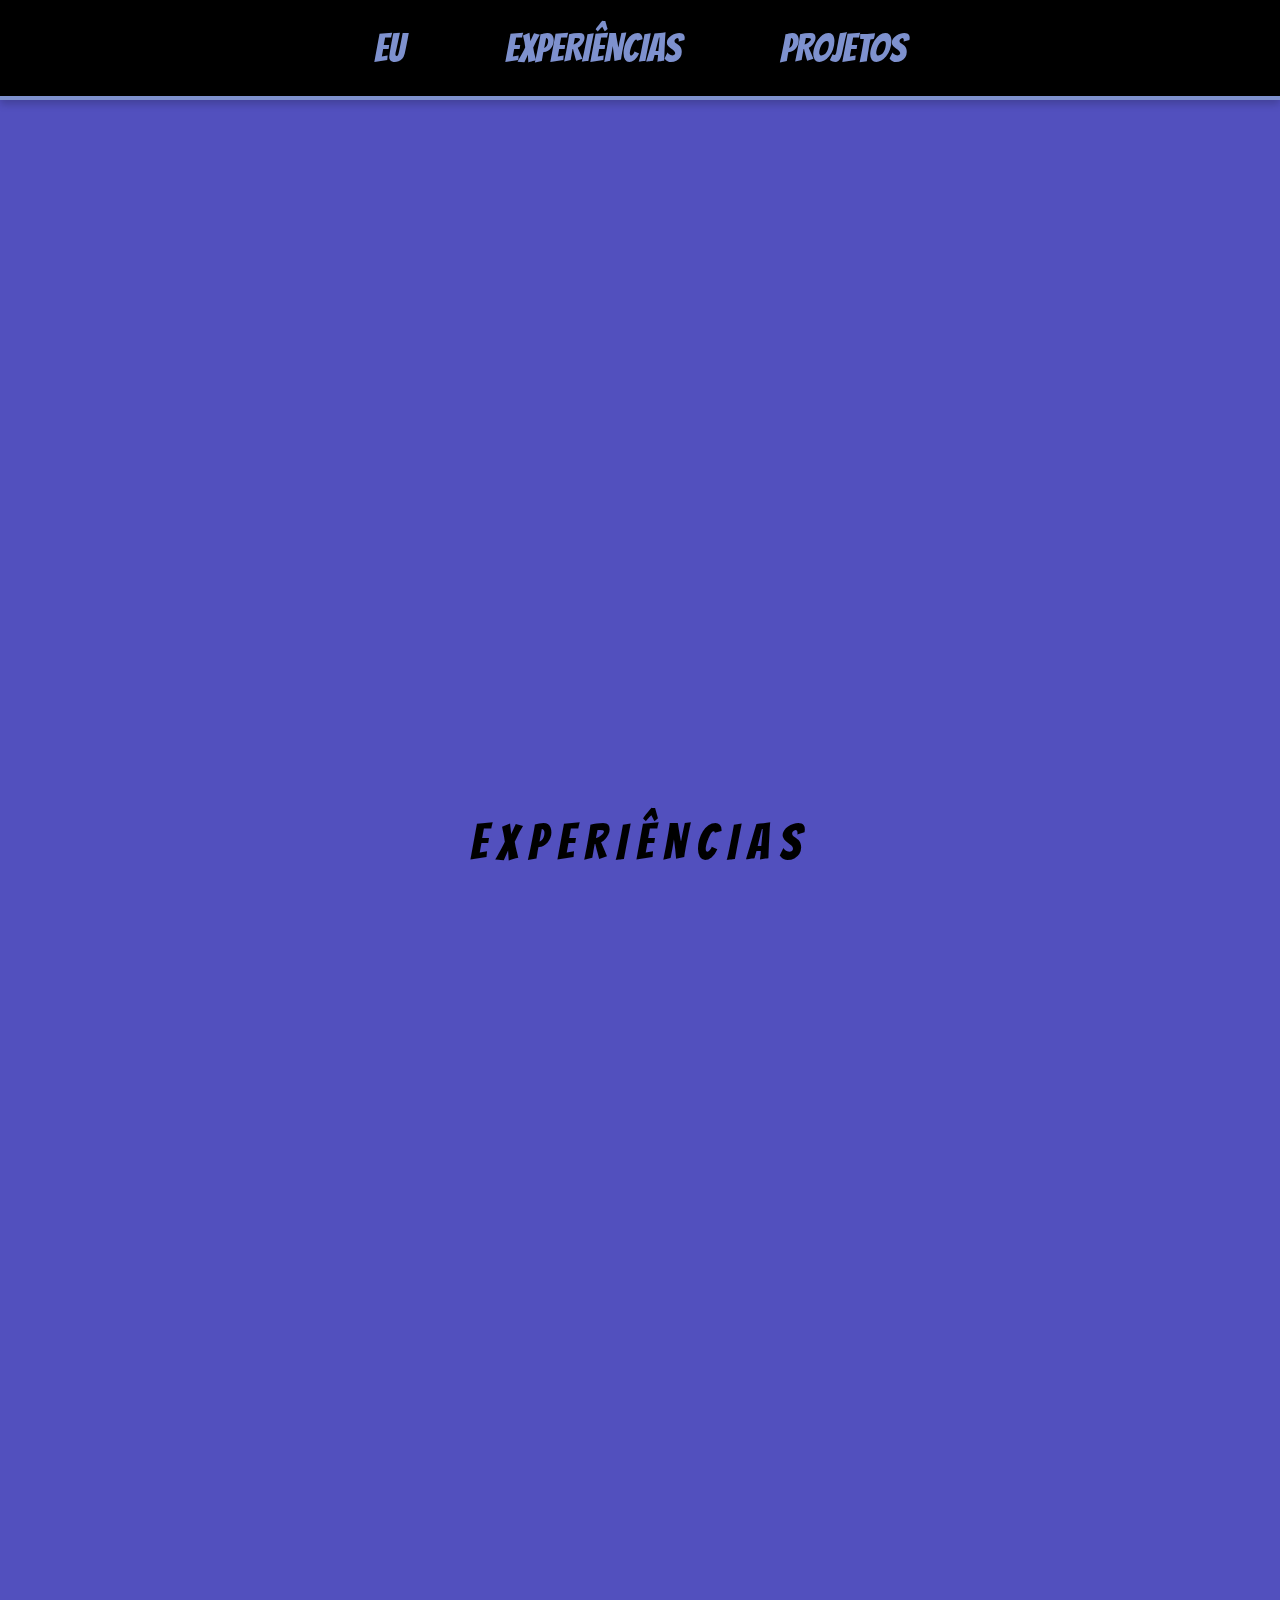
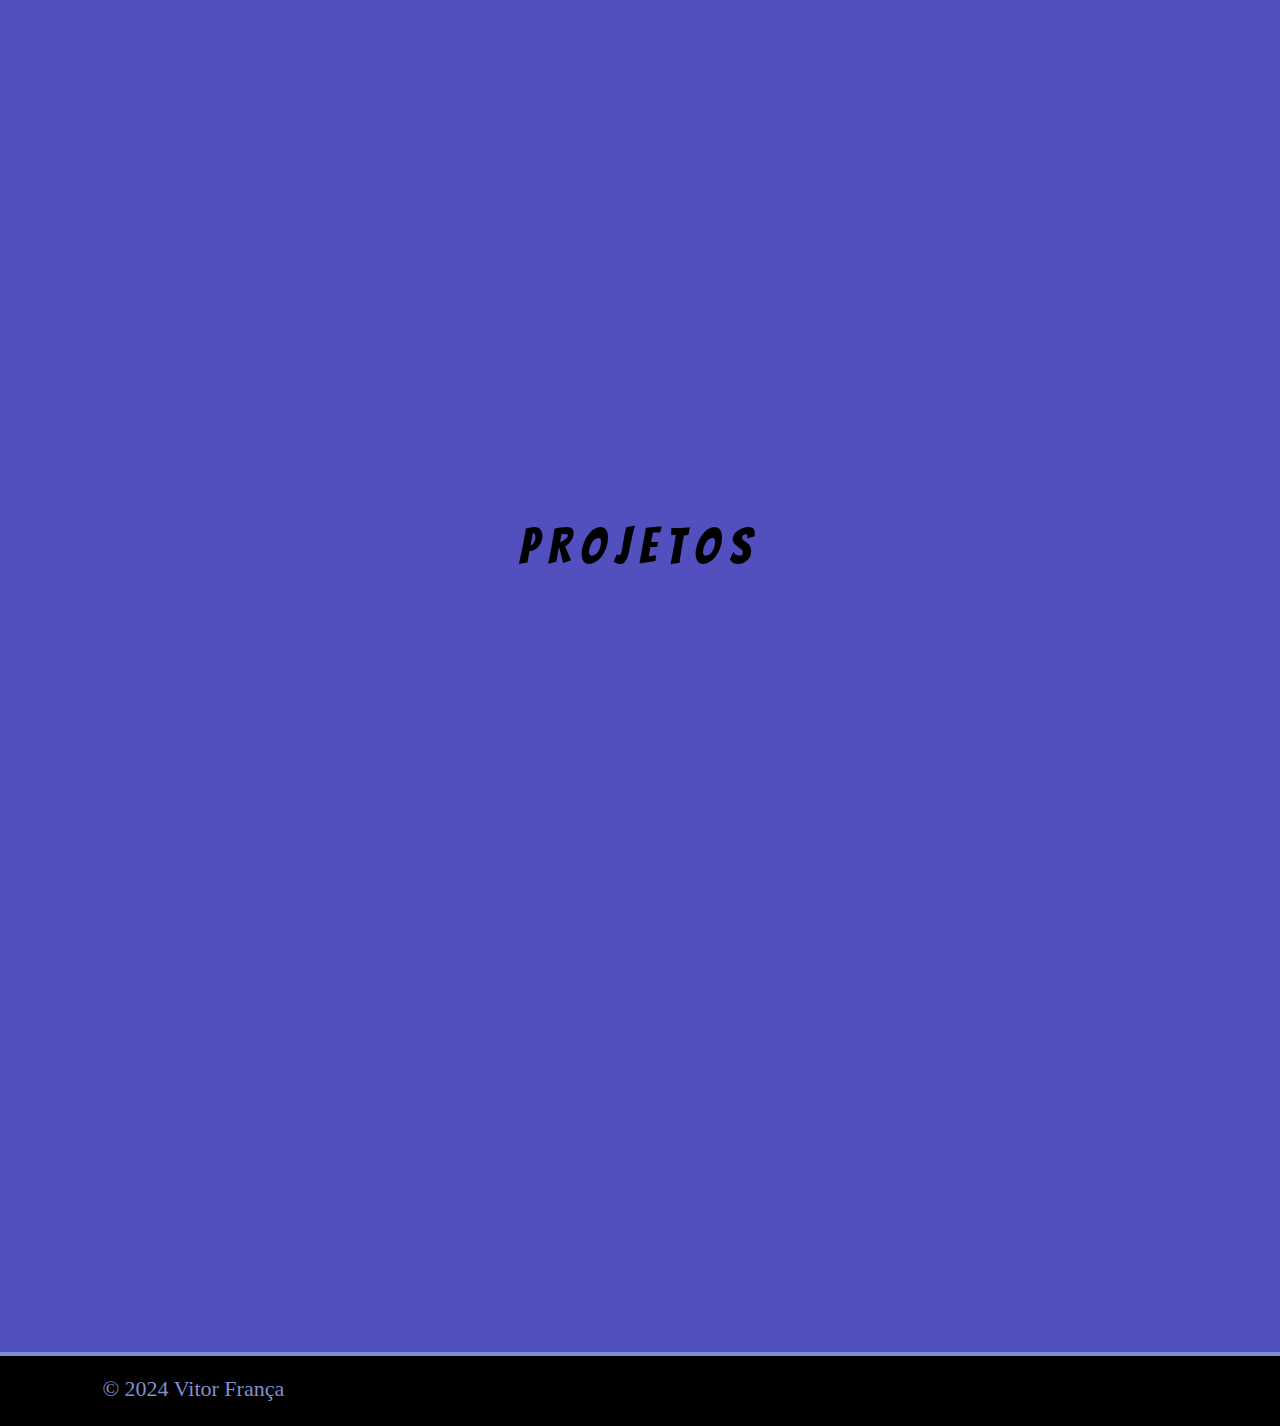
==== index.html @ 991a32ab "Mudanças novas" ====
<!DOCTYPE html>
<html lang="pt-br">
<head>
    <meta charset="UTF-8">
    <meta name="viewport" content="width=device-width, initial-scale=1.0">
    <title>Portfólio Vitão</title>
    <link rel="stylesheet" href="styles/menu.css">
    <link rel="stylesheet" href="styles/sobre.css">
    <link rel="stylesheet" href="styles/experiencias.css">
    <link rel="stylesheet" href="styles/projetos.css">
    <link rel="stylesheet" href="style-media.css">
    <link rel="stylesheet" href="styles/footer.css">
    <link rel="preconnect" href="https://fonts.googleapis.com">
    <link rel="preconnect" href="https://fonts.gstatic.com" crossorigin>
    <link href="https://fonts.googleapis.com/css2?family=Bangers&family=New+Rocker&display=swap" rel="stylesheet">
    <link rel="stylesheet" href="https://cdnjs.cloudflare.com/ajax/libs/font-awesome/6.0.0-beta3/css/all.min.css">
    <script src="https://code.jquery.com/jquery-3.6.0.min.js"></script>
    <script src="menu.js"></script>
    <script src="titulo.js"></script>
    <script src="aparecer.js" defer></script>
</head>
<body>
    <header class="menu" >
        <nav class="nav-menu">
            <ul class="lista-menu">
                <li class="item-lista">
                    <a class="item" href="#eu">EU</a>
                </li>
                <li class="item-lista">
                    <a class="item" href="#experiencias">EXPERIÊNCIAS</a>
                </li>
                <li class="item-lista">
                    <a class="item" href="#projetos">PROJETOS</a>
                </li>
            </ul>
        </nav>
        <button class="mobile-btn">
            <i class="fa-solid fa-bars"></i>
        </button>
        <div class="mobile-menu">
            <ul class="mobile-nav-list">
                <li class="nav-item"><a href="#eu">EU</a></li>
                <li class="nav-item"><a href="#experiencias">EXPERIÊNCIAS</a></li>
                <li class="nav-item"><a href="#projetos">PROJETOS</a></li>
            </ul>
        </div>
    </header>
    <section class="eu" id="eu">
        <div class="titi">
            <h1 class="maquina-de-escrever">VITOR</h1>
        </div>
        <div class="box-eu">
            
            <div class="descricao">
                <h1 class="titulo-box-eu">Front-End & Dados</h1>                  
                <p class="text-desc">Sou uma pessoa alegre e comunicativa, sempre buscando compartilhar ideias de forma clara e empática com quem está ao meu redor. Sou entusiasta de dados, com experiência básica em extração e manipulação de dados usando SQL, e com forte interesse em transformar dados em insights acionáveis. Meu conhecimento vai além dos dados, incluindo também o desenvolvimento front-end, com habilidades em HTML, CSS, JavaScript e frameworks modernos, sempre buscando criar interfaces intuitivas e funcionais. Atualmente, estou me aprofundando na área de dados, com foco em aplicar meus conhecimentos para criar soluções completas de análise e visualização que apoiem decisões estratégicas.</p>
                <script src="text.js"></script>
                <div class="box-sociais">
                    <a href="https://www.linkedin.com/in/vitor-nascimento-459574311/"><i class="fa-brands fa-linkedin-in" style="color: black;" id="icon"></i></a>
                    <a href="https://github.com/Vitor-NLF"><i class="fa-brands fa-github" style="color: black;" id="icon"></i></a></i>
                    <a href="https://wa.me/5567992970317"><i class="fa-brands fa-whatsapp" style="color: black" id="icon"></i></a></i>
                </div>
            </div>
            <div class="imagem">
                <div class="imagem-inner">
                    <div class="imagem-front">
                        <img src="imagens/Mídia.jfif" alt="" class="foto-minha">
                    </div>
                    <div class="imagem-back">
                        <p>nome: Vitor</p>
                        <p>idade: 18</p>
                    </div>
                </div>
            </div>
        </div>
    </section>
    <section id="experiencias">
        <h1 class="titulo-box-exp">EXPERIÊNCIAS</h1>
        <div class="box-experiencias">
            <div class="ex">
                <div class="ex-inner">
                    <div class="ex-front">
                        <h1 class="titulo-exp">SQL</h1>
                        <div class="emblema">
                            <i class="fa-solid fa-database" id="emb"></i>
                        </div>
                    </div>
                    <div class="ex-back">
                        <div class="text-sobre-ex">
                            Possuo conhecimento em SQL, com foco em bancos de dados. Executo atividades de forma eficiente com comandos como SELECT, JOIN, LEFT JOIN, RIGHT JOIN, entre outros, para extrair, organizar e integrar informações. Essa habilidade me permite estruturar dados com precisão, facilitando processos de análise e integração de dados de maneira intuitiva e eficaz.
                        </div>

                    </div>
                </div>
            </div>
            <div class="ex">
                <div class="ex-inner">
                    <div class="ex-front">
                        <h1 class="titulo-exp">PYTHON</h1>
                        <div class="emblema">
                            <i class="fa-brands fa-python" id="emb"></i>
                        </div>
                    </div>
                    <div class="ex-back">
                        <div class="text-sobre-ex">
                            Detenho competências em Python e domínio na utilização dessa linguagem de programação, que considero uma ferramenta versátil para resolver problemas e desenvolver soluções eficazes. Conheço suas principais funcionalidades e recursos, e estou sempre aprimorando minhas habilidades para aplicar o Python de forma prática e eficiente em projetos diversos.
                        </div>
                    </div>
                </div>
            </div>
        </div>
        <div class="box-experiencias2">
            <div class="ex">
                <div class="ex-inner">
                    <div class="ex-front">
                        <h1 class="titulo-exp">HTML & CSS</h1>
                        <div class="emblema">
                            <i class="fa-brands fa-html5" id="emb"></i>
                            <i class="fa-brands fa-css3-alt" id="emb"></i>
                        </div>
                    </div>
                    <div class="ex-back">                                       
                        <div class="text-sobre-ex">
                            Domino habilidades em HTML e CSS e gosto de criar páginas que, embora simples, sejam visuais e intuitivas. Com foco na usabilidade, consigo desenvolver layouts agradáveis, mantendo a navegação prática e acessível para o usuário. Mesmo sem designs complexos, busco sempre criar soluções que funcionem bem e ofereçam uma boa experiência.
                        </div>
                    </div>
                </div>
            </div>
            <div class="ex">
                <div class="ex-inner">
                    <div class="ex-front">
                        <h1 class="titulo-exp">MODELOS ÁGEIS</h1>
                        <div class="emblema">
                            <i class="fa-solid fa-users-gear" id="emb"></i>
                        </div>
                    </div>
                    <div class="ex-back">
                        <div class="text-sobre-ex">
                            Tenho sólida experiência com metodologias ágeis, aplicando práticas como Scrum e Kanban para promover a eficiência, a colaboração e a adaptabilidade das equipes. Minha atuação envolve a facilitação de cerimônias ágeis, como reuniões de planejamento, retrospectivas e daily meetings, além do acompanhamento contínuo de tarefas para garantir entregas alinhadas aos objetivos do projeto e uma melhoria constante dos processos.
                        </div>
                       
                    </div>    
                </div>
            </div>
        </div>
    </section>
    <section id="projetos">
        <h1 class="titulo-box-proj">PROJETOS</h1>
        <div class="box-projetos">
            <div class="proj">
                <h1 class="titulo-exp">Projeto Integrador</h1>
                <h1 class="titulo-exp">APOLA</h1>
                <!-- <div class="box-link">
                    <a href="www.www.com">clique aqui para ver</a>
                </div> -->
                <div class="text-sobre-proj">
                    <p>Um site de artesanato que está sendo desenvolvido juntamente com meus colegas de classe e tendo uma ajuda constante dos professores.</p>
                </div>
            </div>
        </div>
    </section>
    <footer>
        <div class="foorter-itens">
            <span class="copyright">
                &copy 2024 Vitor França
            </span>
            </div>
        </div>
    </footer>
</body>
</html>
---- styles/menu.css ----
*{
    margin: 0;
    padding: 0;
    text-decoration: none;
    box-sizing: border-box;
}

html{
    scroll-behavior: smooth;
}

body{
    max-width: 100vw;
    /* background: linear-gradient(to bottom, #8483d7, #887bbe, #7b6dba, #7d6ebc, #8270c2, #7e7cde);  */
    background-color: #5250be;
    overflow-x: hidden;
    animation: aparicao 0.5s forwards;
}

@keyframes aparicao {
    0%{
        transform: translateX(-100%);
    }
    100%{
        transform: translateX(0);
    }
}





.menu{
    display: flex;
    width: 100%;
    height: 100px;
    justify-content: center;
    background-color: black;
    /* background: linear-gradient(350deg, #4e4e4e, #414141, #555555); */
    box-shadow: 0 4px 8px rgba(0, 0, 0, 0.2);
    position: fixed;
    top: 0;
    z-index: 5;
    border-bottom: 4px solid rgb(126, 145, 206);;
}
@keyframes fade{
    from{
        opacity: 0;
        filter: blur(1px);
        transform: translate(200px);
    }
    to{
        opacity: 1;
        filter: none;
    }
}
.mobile-menu, .mobile-btn{
    display: none;
}

.nav-menu{
    display: flex;
    justify-content: center;
    align-items: center;
    /* background-color: blueviolet; */
    width: 60%;
    height: auto;
}

.lista-menu{
    display: flex;
    gap: 30%;
    justify-content: center;
    align-items: center;
    list-style: none;
    font-family: "Bangers", system-ui;
    font-size: 40px;
    font-weight: 400;
    font-style: normal;
}
.lista-menu a::after{
    content: ""; /* Cria um pseudo-elemento */
    display: block; /* Necessário para o sublinhado */
    height: 2px; /* Altura do sublinhado */
    background: rgb(126, 145, 206); /* Cor do sublinhado */
    width: 0; /* Começa invisível */
    transition: width 0.3s; /* Efeito de transição */
    position: absolute; /* Para posicionar o sublinhado */
    left: 0; /* Posicionar à esquerda */
    bottom: -5px; /* Distância do texto */
}
.lista-menu a:hover::after {
    width: 100%; /* Expande para o tamanho do texto */
}
.item{
    color: rgb(126, 145, 206);
    position: relative;
}
.item:hover{
    font-style:italic ;
}



@media screen and (max-width: 600px){
    html{
        max-width: 100%;
    }
    body{
        width: 100%;
        overflow-x: hidden;
    }


    .mobile-menu {
        display: none; /* Esconde o menu por padrão */
        background: linear-gradient(350deg, #5351b1, #5250be, #7e77bd);
        border-radius: 20px;
    }
    
    .mobile-menu.active {
        display: flex; /* Mostra o menu quando a classe active é adicionada */
    }
    
    .mobile-nav-list {
        display: flex;
        flex-direction: column;
        gap: 12px;
        margin: 12px 5px;
    }
    
    .nav-item {
        list-style: none;
        text-align: center;
    }
    
    .nav-item a {
        color: black;
        border-bottom: 1px solid white;
    }
    
    .mobile-btn {
        display: block;
        border: none;
        background-color: transparent;
        font-size: 1.5rem;
        cursor: pointer;
        color: rgb(109, 68, 177);
        width: 70px;
        height: 70px;
    }
    .mobile-btn i{
        width: 100%;
    }

    .menu{
        width: 100%;
        height: 75px;
        align-items: start;
        justify-content: left;
    }


    .nav-menu{
        display: none;
    }
}
---- styles/sobre.css ----
.titi{
    display: flex;
    justify-content: center;
}
@keyframes maquinaDeEscrever {
    0% {
        width: 0; /* Inicialmente a largura é zero */

    }
    100% {
        width: 100%; /* Largura total do texto */
        opacity: 1;
    }
}
h1.maquina-de-escrever {
    /* background-color: aqua; */
    max-width: 20%;
    opacity: 0;
    margin-top: 8%;
    font-size: 5em;
    white-space: nowrap;
    overflow: hidden;
    border-right: 3px solid black;
    animation: maquinaDeEscrever 14s steps(50) 0.8s forwards, blink 0.5s step-end infinite;
}

@keyframes blink {
    50% {
        border-color: transparent;
    }
}
.box-eu{
    display: flex;
    /* background-color: aqua; */
    width: 100%;
    height: 500px;
    flex-direction: row;
    opacity: 0;
    transform: translateX(500px);
    animation: fadeInUp 8.8s forwards;
    animation-delay: 0.5s; 
    gap: 10%;

}
@keyframes fadeInUp{
    to {
        opacity: 10;
        transform: perspective(50px);
    }
}

/* Ativação ao rolar */
/* :target {
    opacity: 10;
    transform: translateY(50px);
} */

.titulo-box-eu{
    width: 100%;
    margin-bottom: 5%;
    display: flex;
    justify-content: center;
    font-family: "Bangers", system-ui;
    font-size: 38px;
    font-weight: 400;
    font-style: normal;
}
.descricao{
    margin: 60px;
    display: flex;
    width: 60%;
    height: auto;
    justify-content: center;
    align-items: center;
    text-align: justify;
    margin: 10px;
    flex-direction: column;
}
.text-desc{
    margin: 1%;
    font-family: "Bangers", system-ui;
    font-size: 28px;
    font-weight: 200;
    font-style: normal;
    margin-bottom: 5%;
}

.box-sociais{
    width: 200px;
    height: auto;
    background-color: transparent;
    border: 2px solid black;
    border-radius: 20px;
    gap: 10%;
    justify-content: center;
    display: flex;
    flex-direction: row;

}
#icon{
    margin: 5px;
    font-size: 20px;
}

.imagem{
    display: flex;
    width: 10%;
    height: auto;
}
.foto-minha {
    width: 400px;
    height: 400px;
    border-radius: 50%;
    transition-duration: 0.3s;
    border: 4px solid black;
}

.imagem {
    width: 400px;
    height: 400px;
    perspective: 1000px; /* Necessário para o efeito 3D */
}

.imagem-inner {
    width: 100%;
    height: 100%;
    position: relative;
    transform-style: preserve-3d;
    transition: transform 0.6s;
}

.imagem:hover .imagem-inner {
    transform: rotateX(180deg);
}

.imagem-front, .imagem-back {
    position: absolute;
    width: 100%;
    height: 100%;
    backface-visibility: hidden;
    border-radius: 50%;
}

.imagem-front {
    display: flex;
    justify-content: center;
    align-items: center;
    /* background-color: aquamarine; */
}

.imagem-back {
    display: flex;
    justify-content: center;
    align-items: center;
    flex-direction: column;
    color: rgb(126, 145, 206);
    transform: rotateX(180deg);
    border: 4px solid black;
    background-image: url(../imagens/fluxo.gif);
    background-position: center;
    background-repeat: no-repeat;
    background-size: cover;
    font-size: 28px;
    font-family: "Bangers", system-ui;
    font-size: 38px;
    font-weight: 400;
    font-style: normal;
    color: white;
    
}



@media screen and (max-width: 600px){
    h1.maquina-de-escrever{
        max-width: 80%;
        opacity: 0;
        margin-top: 30%;
        font-size: 5em;
    }
    .eu{
        width: 100%;
        margin-bottom: 40%;
    }
    .box-eu{
        margin-top:2%;
        display: flex;
        align-items: center;
        justify-content: center;
        flex-direction: column-reverse;
        width: 100%;
        height: auto;
    }
    .descricao{
        margin-top: 0;
        width: 90%;
        /* background-color: azure; */
    }
    .text-desc{
        font-size: 18px;
    }

    .imagem{
        display: flex;
        justify-content: center;
        align-items: center;
        width: 50%;
        height: 50%;
        margin: 30%;
    }
    .imagem-back{
        width: 90%;
        height: auto;
    }
    .foto-minha{
        width: 90%;
        height: auto;
    }
    .foto-minha:hover{
        transform: scale(1.70);
    }
}
---- styles/experiencias.css ----
#experiencias{
    margin: 2%;
}

.titulo-box-exp {
    display: flex;
    width: 100%;
    justify-content: center;
    font-size: 3em;
    letter-spacing: 0.2em;
    margin-top: 10%;
    font-family: "Bangers", system-ui;
    font-size: 50px;
    font-weight: 400;
    cursor: default;
}

.titulo-box-exp span {
    display: inline-block;
    transition: transform 0.3s ease;
}

.titulo-box-exp span:hover {
    transform: translateY(-10px);
}

.box-experiencias {
    display: flex;
    margin-top: 5%;
    width: 100%;
    height: auto;
    justify-content: center;
    align-items: center;
    flex-direction: row;
    gap: 20px;
    opacity: 0; /* Inicialmente invisível */
    transition: opacity 1s ease-in-out; /* Transição suave para opacidade */
}

.box-experiencias.visible {
    opacity: 1; /* Torna o elemento visível quando a classe é adicionada */
}

/* 
@keyframes apareca{
    0%{
        opacity: 0;
        transform: translateX(-100%);
    }
    30%{
        opacity: 1;
        transform: translateX(0);
    }
    50%{
        opacity: 1;
        transform: translateX(0);
    }
    100%{
        opacity: 1;
        transform: translateX(0);
    } 
    10%{
        opacity: 1;
        transform: translateX(0);
    }
} */

.box-experiencias2{
    display: flex;
    margin-top: 5%;
    width: 100%;
    height: auto;
    justify-content: center;
    align-items: center;
    flex-direction: row;
    gap: 20px;
    opacity: 0; /* Inicialmente invisível */
    transition: opacity 1s ease-in-out; /* Transição suave para opacidade */
}

.box-experiencias2.visible {
    opacity: 1; /* Torna o elemento visível quando a classe é adicionada */
}

@keyframes apareca{
    /* 0%{
        opacity: 0;
        transform: translateX(-100%);
    }
    30%{
        opacity: 1;
        transform: translateX(0);
    }
    50%{
        opacity: 1;
        transform: translateX(0);
    }
    100%{
        opacity: 1;
        transform: translateX(0);
    } */
}



.titulo-exp{
    width: 100%;
    display: flex;
    justify-content: center;
    align-items: center;
    font-family: "Bangers", system-ui;
    font-size: 40px;
    font-weight: 400;
    font-style: normal;
}
.ex{
    background-color: black;
    /* background: linear-gradient(350deg, #2c2c2c, #303030, #414141); */
    color: rgb(126, 145, 206);
    display: flex;
    width: 40%;
    height: 500px;
    flex-direction: column;
    border-radius: 50px;
    align-items: center;
    justify-content: center;
    border: 5px solid rgb(126, 145, 206);
}
.ex-inner {
    width: 100%;
    height: 100%;
    position: relative;
    transform-style: preserve-3d; /* Permite a rotação 3D */
    transition: transform 0.6s; /* Animação da rotação */
}
.ex:hover .ex-inner{
    transform: rotateX(180deg);
}
.ex-front, .ex-back{
    position: absolute;
    width: 100%;
    height: 100%;
    backface-visibility: hidden;
    border-radius: 50%;
}
.ex-front{
    display: flex;
    justify-content: center;
    align-items: center;
    flex-direction: column;
    cursor: pointer;
}
.ex-back{
    display: flex;
    justify-content: center;
    align-items: center;
    transform: rotateX(180deg);
    cursor: pointer;
}
.text-sobre-ex{
    /* background-color: white; */
    display: flex;
    width: 80%;
    height: 80%;
    justify-items: center;
    align-items: center;
    text-align: justify;
    font-size: 22px;
   
    
}
.emblema{
    width: 50px;
    height: 50px;
    display: flex;
    justify-content: center;
    align-items: center;
    /* background-color: aquamarine; */
}
#emb{
    font-size: 38px;
    color: rgb(126, 145, 206);
}

@media screen and (max-width: 600px){
    .titulo-box-exp{
        width: 100%;
        justify-content: center;
        font-size: 38px;
    }
    .box-experiencias{
        display: flex;
        width: 100%;
        height: auto;
        justify-content: center;
        flex-direction: column;
    }
    .box-experiencias2{
        display: flex;
        width: 100%;
        height: auto;
        justify-content: center;
        flex-direction: column;
    }
    .ex{
        width: 80%;
    }
    .text-sobre-ex{
        width: 80%;
        height: 50%;
        font-size: 14px;
    }
    #emb{
        font-size: 32px;
        color: rgb(126, 145, 206);
    }
}
---- styles/projetos.css ----
#projetos{
    margin-top: 20%;
    margin: 10%; 
}
.titulo-box-proj {
    display: flex;
    width: 100%;
    justify-content: center;
    font-size: 3em;
    letter-spacing: 0.2em;
    margin-top: 10%;
    font-family: "Bangers", system-ui;
    font-size: 50px;
    font-weight: 400;
    cursor: default;
}

.titulo-box-proj span {
    display: inline-block;
    transition: transform 0.3s ease;
}

.titulo-box-proj span:hover {
    transform: translateY(-10px);
}
.box-projetos{
    width: 100%;
    display: flex;
    flex-direction: row;
    justify-content: center;
    align-items: center;
    margin-top: 5%;
    gap: 30px;
    opacity: 0; /* Inicialmente invisível */
    transition: opacity 1s ease-in-out; /* Transição suave para opacidade */
}

.box-projetos.visible {
    opacity: 1; /* Torna o elemento visível quando a classe é adicionada */
}

.proj{
    background-color: black;
    /* background: linear-gradient(350deg, #2c2c2c, #303030, #414141); */
    color: rgb(126, 145, 206);
    display: flex;
    width: 50%;
    height: 600px;
    flex-direction: column;
    /* gap: 10px; */
    border-radius: 50px;
    align-items: center;
    justify-content: center;
    border: 5px solid rgb(126, 145, 206);

}
.text-sobre-proj{
    /* background-color: white; */
    display: flex;
    width: 80%;
    height: 80%;
    justify-items: center;
    align-items: center;
    font-size: 20px;
    
}
@media screen and (max-width: 600px){
    .titulo-box-proj{
        width: 100%;
        justify-content: center;
        font-size: 38px;
    }
    .box-projetos{
        display: flex;
        width: 100%;
        height: auto;
        justify-content: center;
        flex-direction: column;
        margin-bottom: 40%;
    }
    .proj{
        width: 100%;
    }
    .titulo-exp{
        display: flex;
        width: 100%;  
        text-align: center;
    }
    .text-sobre-proj{
        width: 80%;
        height: 50%;
        font-size: 14px;
    }
}
---- styles/footer.css ----
footer{
    /* background: linear-gradient(350deg, #4e4e4e, #414141, #555555); */
    background-color: black;
    border-top: 4px solid rgb(126, 145, 206);
}
.foorter-itens{
    display: flex;
    justify-content: space-between;
    padding: 20px 8% 24px 8%;
    align-items: center;
}
.copyright{
    color: rgb(126, 145, 206);
    font-weight: 500;
    font-size: 22px;
}
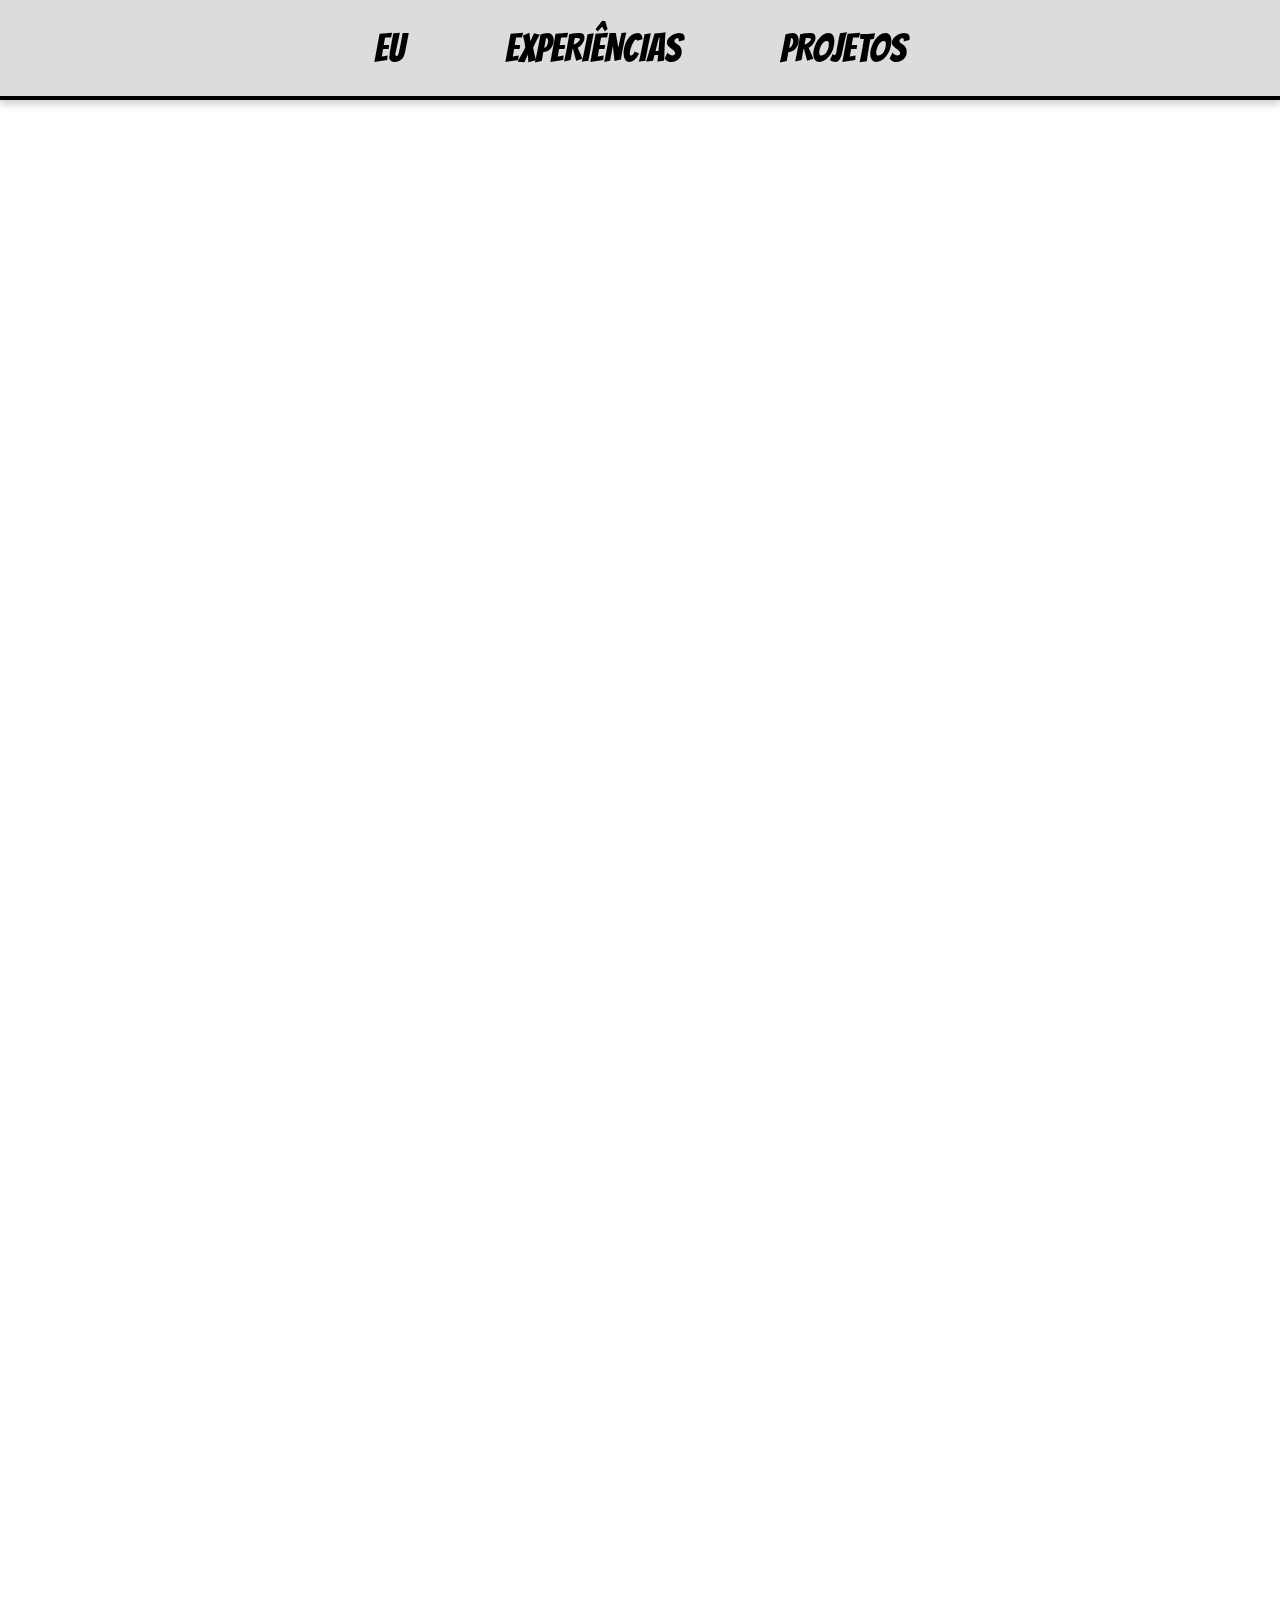
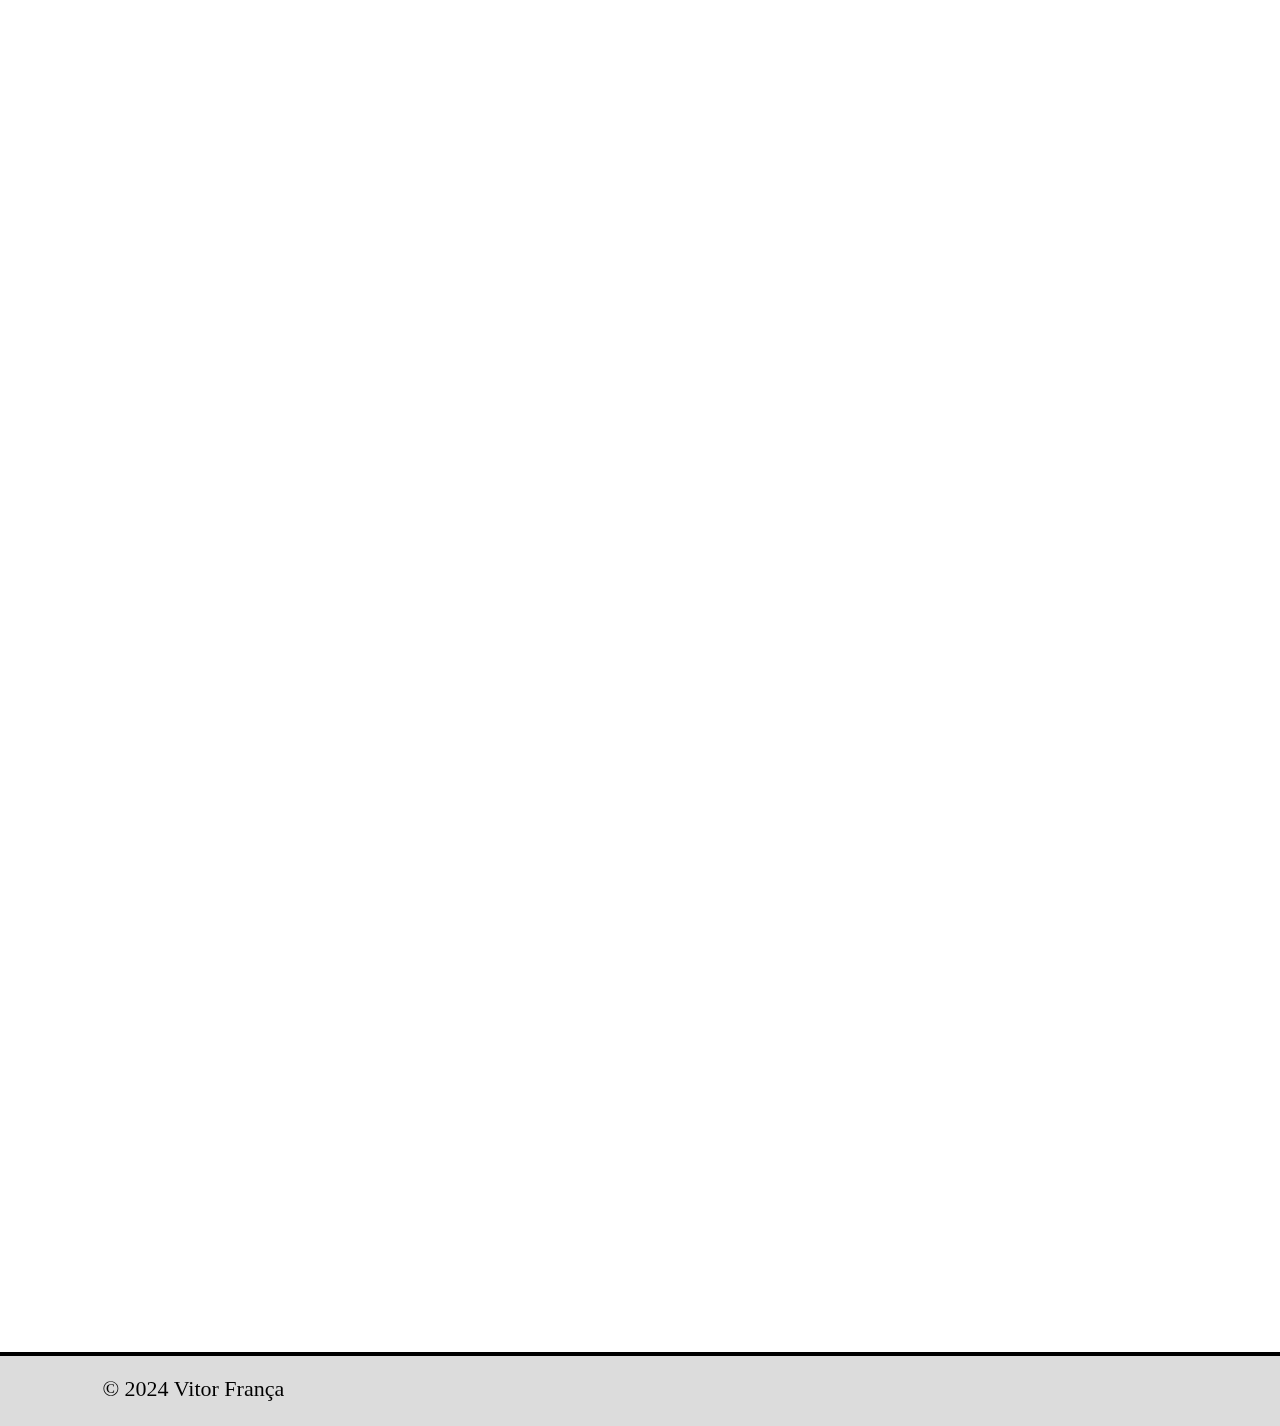
==== commit 9ba6c1f9: "subindoo novamente" ====
--- a/index.html
+++ b/index.html
@@ -148,14 +148,20 @@
         <h1 class="titulo-box-proj">PROJETOS</h1>
         <div class="box-projetos">
             <div class="proj">
-                <h1 class="titulo-exp">Projeto Integrador</h1>
-                <h1 class="titulo-exp">APOLA</h1>
+                <div class="proj-inner">
+                    <div class="proj-front">
+                        <h1 class="titulo-exp">Projeto Integrador</h1>
+                        <h1 class="titulo-exp">APOLA</h1>
+                    </div>
+                    <div class="proj-back">
+                        <div class="text-sobre-proj">
+                            Um site de artesanato que está sendo desenvolvido juntamente com meus colegas de classe e tendo uma ajuda constante dos professores.
+                        </div>
+                    </div>
+                </div>
                 <!-- <div class="box-link">
                     <a href="www.www.com">clique aqui para ver</a>
                 </div> -->
-                <div class="text-sobre-proj">
-                    <p>Um site de artesanato que está sendo desenvolvido juntamente com meus colegas de classe e tendo uma ajuda constante dos professores.</p>
-                </div>
             </div>
         </div>
     </section>
--- a/styles/menu.css
+++ b/styles/menu.css
@@ -13,9 +13,13 @@
 body{
     max-width: 100vw;
     /* background: linear-gradient(to bottom, #8483d7, #887bbe, #7b6dba, #7d6ebc, #8270c2, #7e7cde);  */
-    background-color: #5250be;
+    background-image: url(../imagens/fundo-neve.jpg);   
+    background-position: center;
+    background-repeat: no-repeat;
+    background-size: cover;
+    backdrop-filter: blur(14px);
     overflow-x: hidden;
-    animation: aparicao 0.5s forwards;
+    animation: aparicao 0.8s forwards;
 }
 
 @keyframes aparicao {
@@ -36,13 +40,13 @@
     width: 100%;
     height: 100px;
     justify-content: center;
-    background-color: black;
+    background-color: 	#DCDCDC;
     /* background: linear-gradient(350deg, #4e4e4e, #414141, #555555); */
     box-shadow: 0 4px 8px rgba(0, 0, 0, 0.2);
     position: fixed;
     top: 0;
     z-index: 5;
-    border-bottom: 4px solid rgb(126, 145, 206);;
+    border-bottom: 4px solid black;
 }
 @keyframes fade{
     from{
@@ -83,7 +87,7 @@
     content: ""; /* Cria um pseudo-elemento */
     display: block; /* Necessário para o sublinhado */
     height: 2px; /* Altura do sublinhado */
-    background: rgb(126, 145, 206); /* Cor do sublinhado */
+    background: rgb(62, 107, 255); /* Cor do sublinhado */
     width: 0; /* Começa invisível */
     transition: width 0.3s; /* Efeito de transição */
     position: absolute; /* Para posicionar o sublinhado */
@@ -94,7 +98,7 @@
     width: 100%; /* Expande para o tamanho do texto */
 }
 .item{
-    color: rgb(126, 145, 206);
+    color: black;
     position: relative;
 }
 .item:hover{
--- a/styles/sobre.css
+++ b/styles/sobre.css
@@ -22,7 +22,7 @@
     white-space: nowrap;
     overflow: hidden;
     border-right: 3px solid black;
-    animation: maquinaDeEscrever 14s steps(50) 0.8s forwards, blink 0.5s step-end infinite;
+    animation: maquinaDeEscrever 8s steps(50) 0.8s forwards, blink 0.5s step-end infinite;
 }
 
 @keyframes blink {
@@ -38,7 +38,7 @@
     flex-direction: row;
     opacity: 0;
     transform: translateX(500px);
-    animation: fadeInUp 8.8s forwards;
+    animation: fadeInUp 5.8s forwards;
     animation-delay: 0.5s; 
     gap: 10%;
 
--- a/styles/experiencias.css
+++ b/styles/experiencias.css
@@ -13,6 +13,7 @@
     font-size: 50px;
     font-weight: 400;
     cursor: default;
+    color: white;
 }
 
 .titulo-box-exp span {
@@ -114,9 +115,9 @@
     font-style: normal;
 }
 .ex{
-    background-color: black;
+    background-color: #DCDCDC;
     /* background: linear-gradient(350deg, #2c2c2c, #303030, #414141); */
-    color: rgb(126, 145, 206);
+    color: black;
     display: flex;
     width: 40%;
     height: 500px;
@@ -124,7 +125,7 @@
     border-radius: 50px;
     align-items: center;
     justify-content: center;
-    border: 5px solid rgb(126, 145, 206);
+    border: 5px solid black;
 }
 .ex-inner {
     width: 100%;
@@ -179,7 +180,7 @@
 }
 #emb{
     font-size: 38px;
-    color: rgb(126, 145, 206);
+    color: black;
 }
 
 @media screen and (max-width: 600px){
@@ -212,6 +213,6 @@
     }
     #emb{
         font-size: 32px;
-        color: rgb(126, 145, 206);
+
     }
 }--- a/styles/projetos.css
+++ b/styles/projetos.css
@@ -13,6 +13,7 @@
     font-size: 50px;
     font-weight: 400;
     cursor: default;
+    color: white;
 }
 
 .titulo-box-proj span {
@@ -40,9 +41,9 @@
 }
 
 .proj{
-    background-color: black;
+    background-color: #DCDCDC;
     /* background: linear-gradient(350deg, #2c2c2c, #303030, #414141); */
-    color: rgb(126, 145, 206);
+    color: black;
     display: flex;
     width: 50%;
     height: 600px;
@@ -51,9 +52,40 @@
     border-radius: 50px;
     align-items: center;
     justify-content: center;
-    border: 5px solid rgb(126, 145, 206);
+    border: 5px solid black;
+    overflow: hidden;
 
 }
+.proj-inner {
+    width: 100%;
+    height: 100%;
+    position: relative;
+    transform-style: preserve-3d;
+    transition: transform 0.6s;
+}
+.proj:hover .proj-inner {
+    transform: rotateX(180deg);
+}
+.proj-front, .proj-back {
+    position: absolute;
+    width: 100%;
+    height: 100%;
+    backface-visibility: hidden;
+}
+.proj-front {
+    display: flex;
+    justify-content: center;
+    align-items: center;
+    flex-direction: column;
+    cursor: pointer;
+}
+.proj-back {
+    display: flex;
+    justify-content: center;
+    align-items: center;
+    transform: rotateX(180deg);
+}
+
 .text-sobre-proj{
     /* background-color: white; */
     display: flex;
@@ -62,6 +94,7 @@
     justify-items: center;
     align-items: center;
     font-size: 20px;
+    color: black;
     
 }
 @media screen and (max-width: 600px){
--- a/styles/footer.css
+++ b/styles/footer.css
@@ -1,7 +1,7 @@
 footer{
     /* background: linear-gradient(350deg, #4e4e4e, #414141, #555555); */
-    background-color: black;
-    border-top: 4px solid rgb(126, 145, 206);
+    background-color: #DCDCDC;
+    border-top: 4px solid black;
 }
 .foorter-itens{
     display: flex;
@@ -10,7 +10,7 @@
     align-items: center;
 }
 .copyright{
-    color: rgb(126, 145, 206);
+    color: black;
     font-weight: 500;
     font-size: 22px;
 }
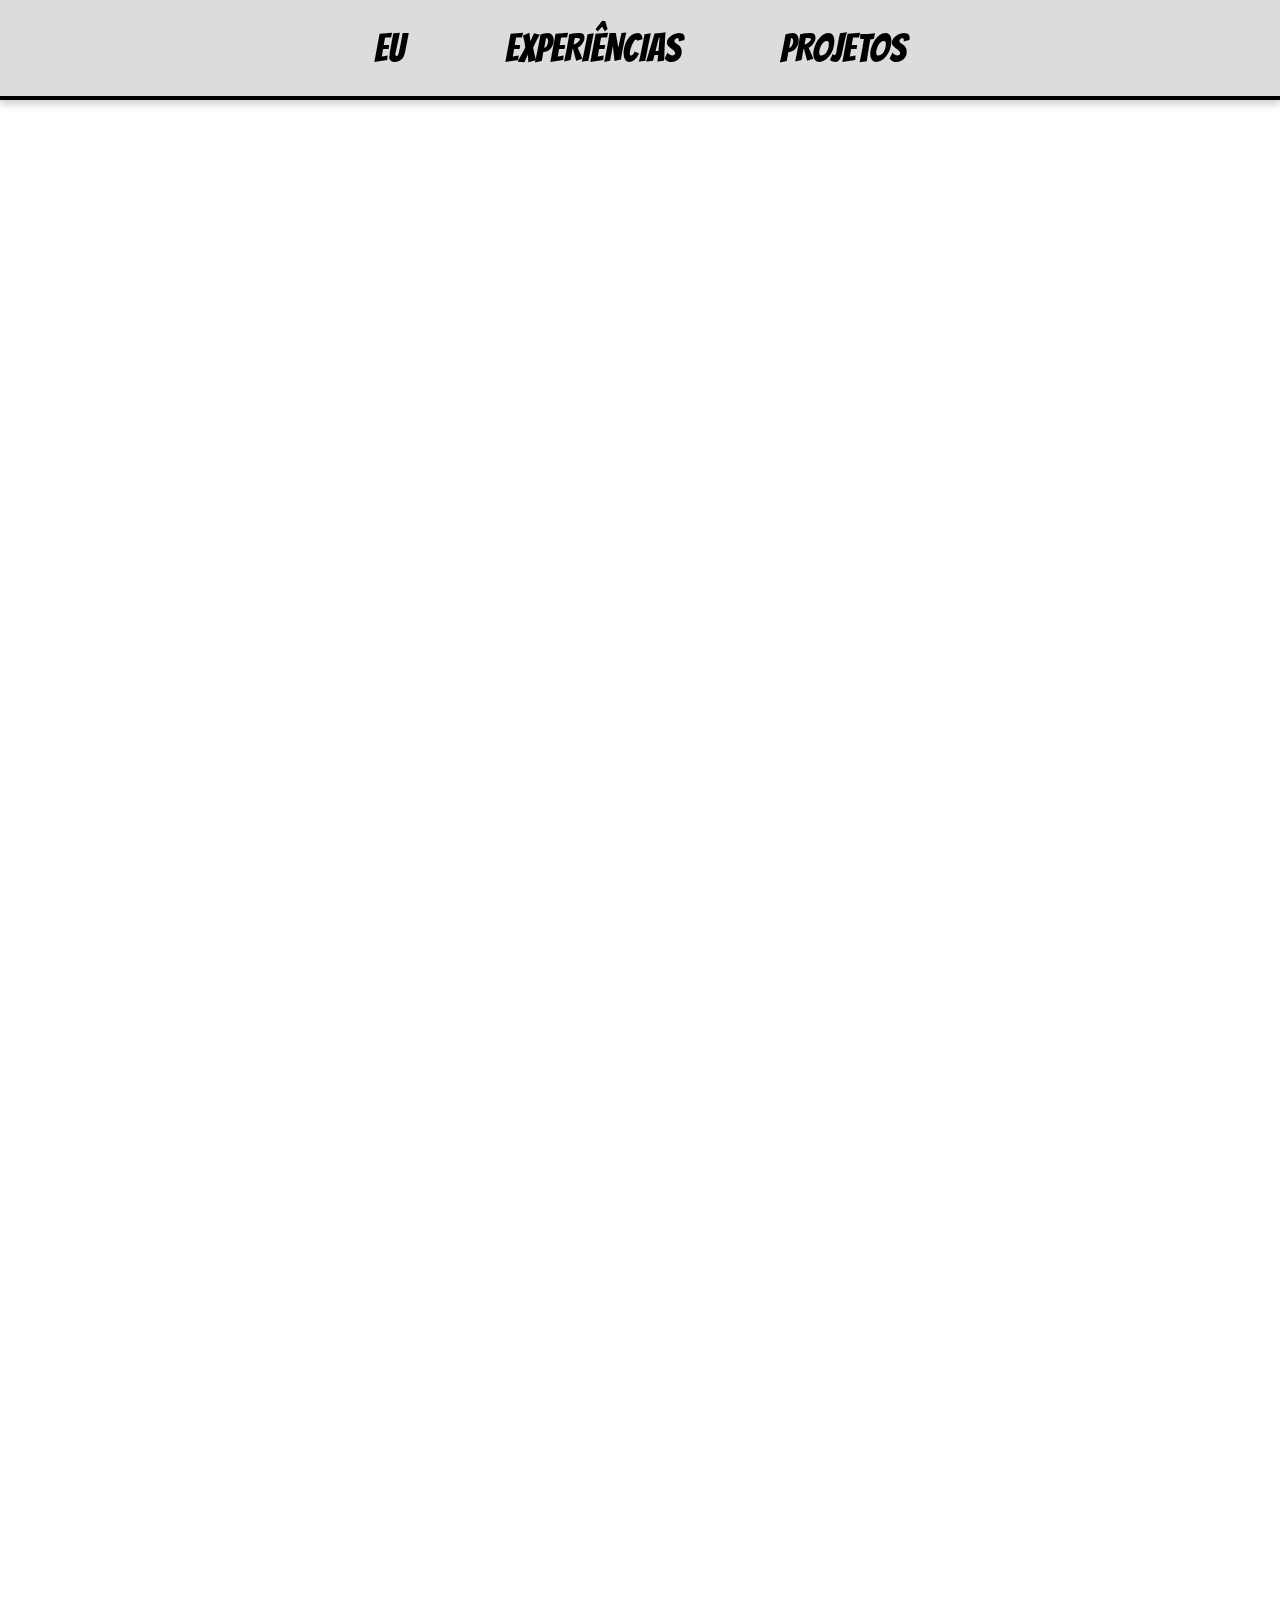
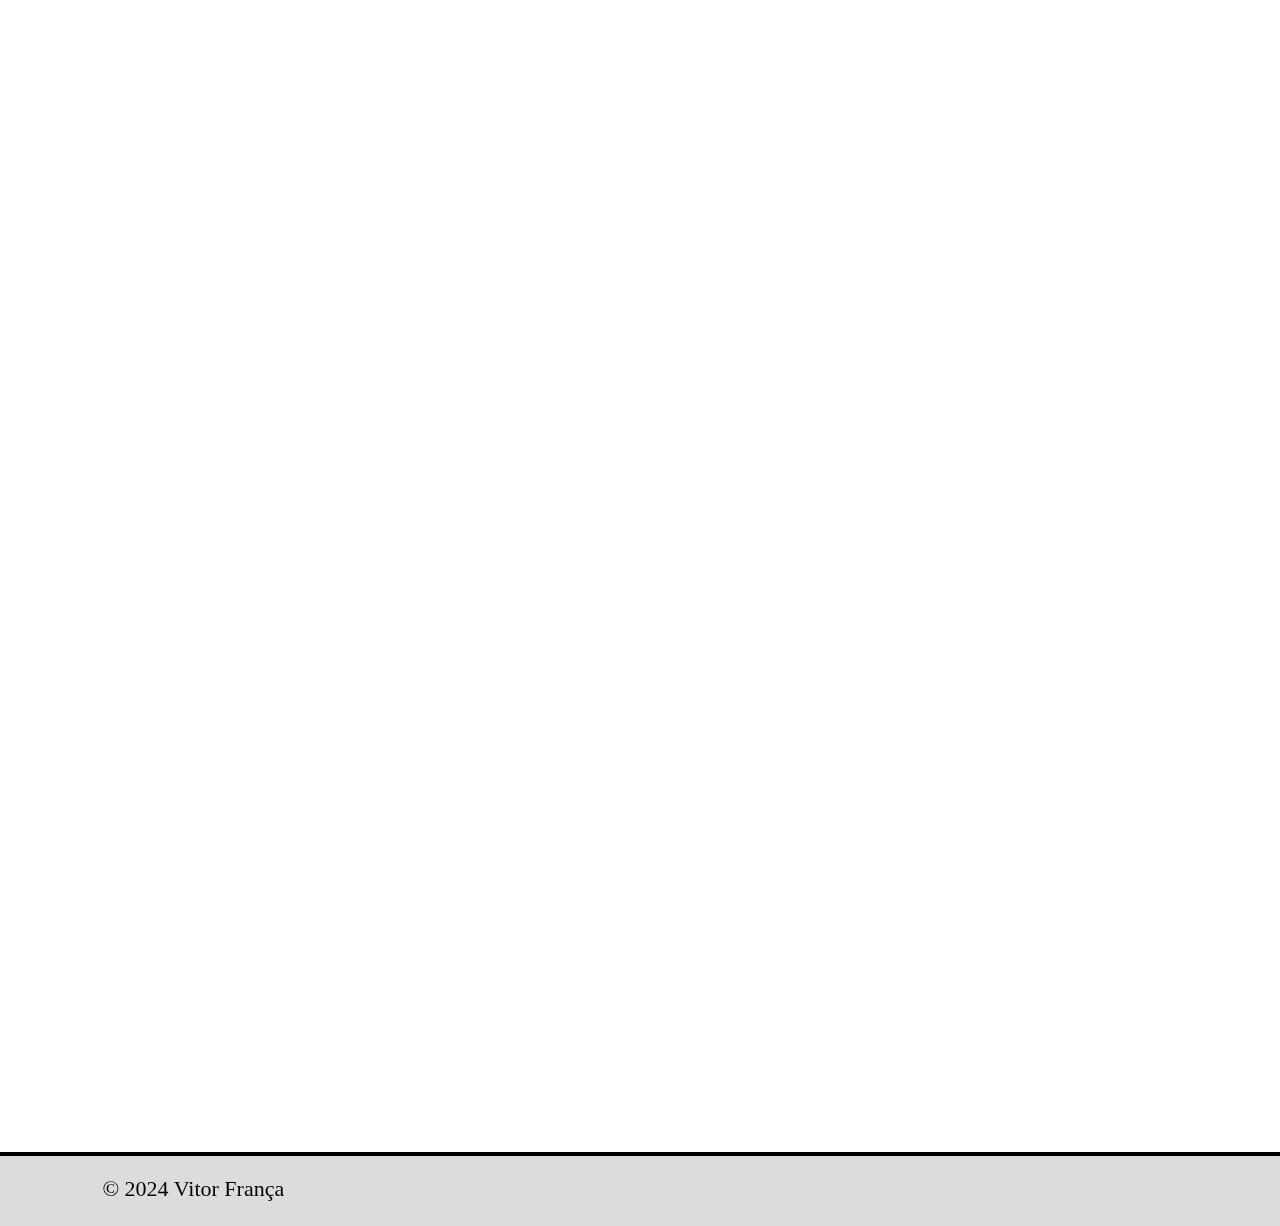
==== commit 687c66c7: "subindo melhorias do meu site." ====
--- a/index.html
+++ b/index.html
@@ -53,7 +53,7 @@
             
             <div class="descricao">
                 <h1 class="titulo-box-eu">Front-End & Dados</h1>                  
-                <p class="text-desc">Sou uma pessoa alegre e comunicativa, sempre buscando compartilhar ideias de forma clara e empática com quem está ao meu redor. Sou entusiasta de dados, com experiência básica em extração e manipulação de dados usando SQL, e com forte interesse em transformar dados em insights acionáveis. Meu conhecimento vai além dos dados, incluindo também o desenvolvimento front-end, com habilidades em HTML, CSS, JavaScript e frameworks modernos, sempre buscando criar interfaces intuitivas e funcionais. Atualmente, estou me aprofundando na área de dados, com foco em aplicar meus conhecimentos para criar soluções completas de análise e visualização que apoiem decisões estratégicas.</p>
+                <p class="text-desc">Sou uma pessoa alegre e comunicativa, sempre buscando compartilhar ideias de forma clara e empática com quem está ao meu redor. Sou entusiasta de dados, com experiência básica em extração e manipulação de dados usando SQL, e com forte interesse em transformar dados em insights acionáveis. Meu conhecimento vai além dos dados, incluindo também o desenvolvimento front-end, com habilidades em HTML, CSS e JavaScript, sempre buscando criar interfaces intuitivas e funcionais. Atualmente, estou me aprofundando na área de dados, com foco em aplicar meus conhecimentos para criar soluções completas de análise e visualização que apoiem decisões estratégicas.</p>
                 <script src="text.js"></script>
                 <div class="box-sociais">
                     <a href="https://www.linkedin.com/in/vitor-nascimento-459574311/"><i class="fa-brands fa-linkedin-in" style="color: black;" id="icon"></i></a>
--- a/styles/menu.css
+++ b/styles/menu.css
@@ -40,7 +40,7 @@
     width: 100%;
     height: 100px;
     justify-content: center;
-    background-color: 	#DCDCDC;
+    background-color:#DCDCDC;
     /* background: linear-gradient(350deg, #4e4e4e, #414141, #555555); */
     box-shadow: 0 4px 8px rgba(0, 0, 0, 0.2);
     position: fixed;
--- a/styles/sobre.css
+++ b/styles/sobre.css
@@ -211,6 +211,7 @@
     }
     .imagem-back{
         width: 90%;
+        font-size: 20px;
         height: auto;
     }
     .foto-minha{
@@ -218,6 +219,6 @@
         height: auto;
     }
     .foto-minha:hover{
-        transform: scale(1.70);
+        /* transform: scale(1.70); */
     }
 }--- a/styles/experiencias.css
+++ b/styles/experiencias.css
@@ -33,7 +33,7 @@
     justify-content: center;
     align-items: center;
     flex-direction: row;
-    gap: 20px;
+    gap: 50px;
     opacity: 0; /* Inicialmente invisível */
     transition: opacity 1s ease-in-out; /* Transição suave para opacidade */
 }
@@ -74,7 +74,7 @@
     justify-content: center;
     align-items: center;
     flex-direction: row;
-    gap: 20px;
+    gap: 50px;
     opacity: 0; /* Inicialmente invisível */
     transition: opacity 1s ease-in-out; /* Transição suave para opacidade */
 }
@@ -117,10 +117,11 @@
 .ex{
     background-color: #DCDCDC;
     /* background: linear-gradient(350deg, #2c2c2c, #303030, #414141); */
+    backdrop-filter: (12px);
     color: black;
     display: flex;
-    width: 40%;
-    height: 500px;
+    width: 400px;
+    height: 400px;
     flex-direction: column;
     border-radius: 50px;
     align-items: center;
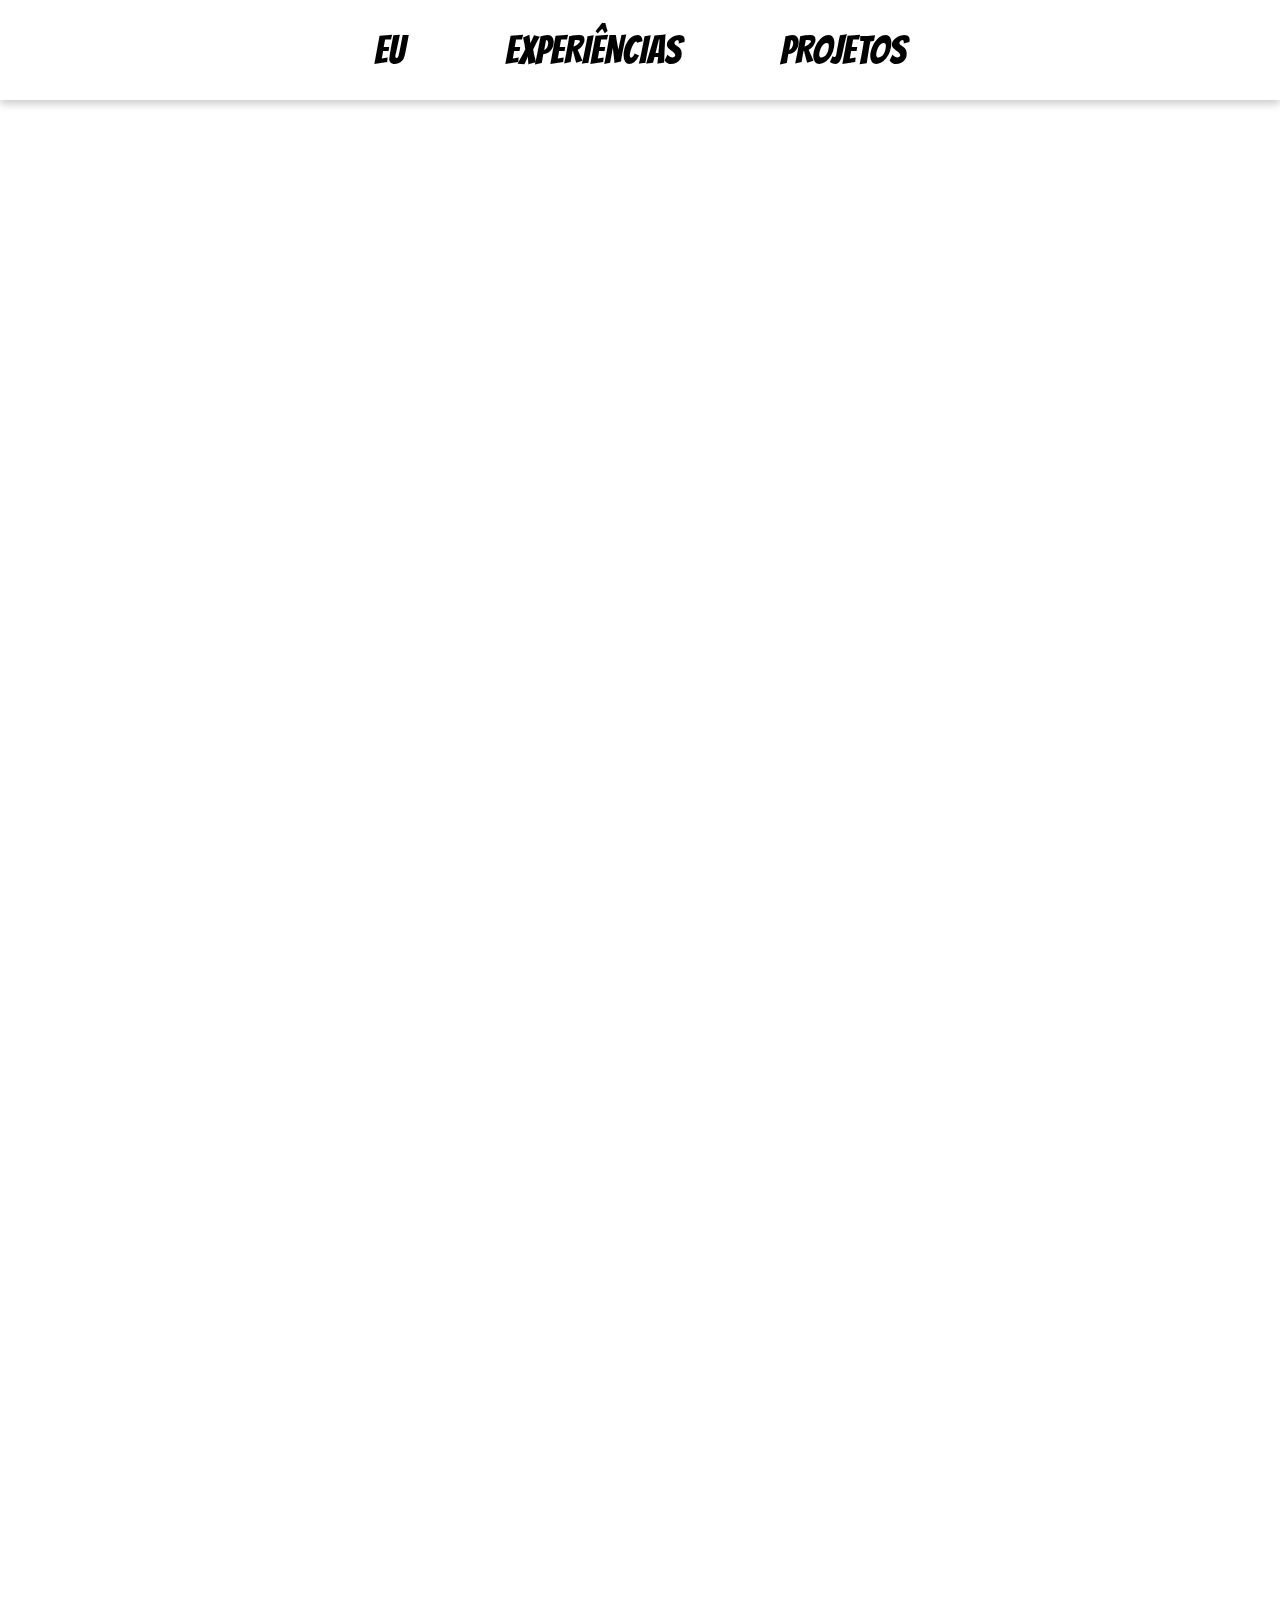
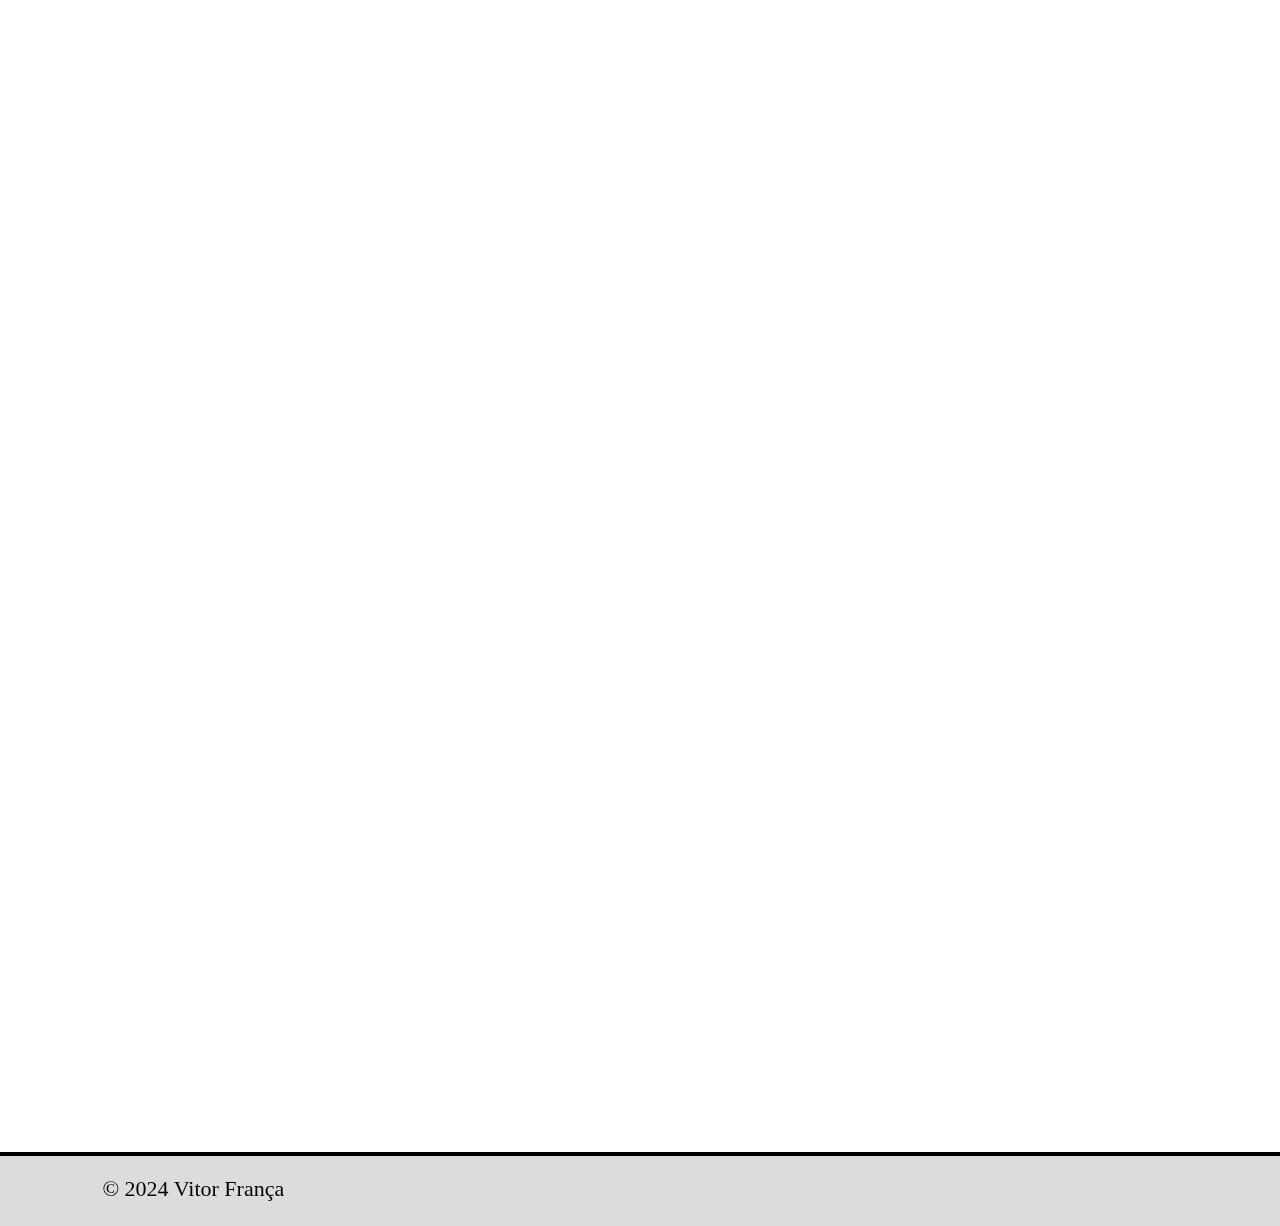
==== commit 103dde26: "subindo melhorias" ====
--- a/index.html
+++ b/index.html
@@ -136,7 +136,7 @@
                     </div>
                     <div class="ex-back">
                         <div class="text-sobre-ex">
-                            Tenho sólida experiência com metodologias ágeis, aplicando práticas como Scrum e Kanban para promover a eficiência, a colaboração e a adaptabilidade das equipes. Minha atuação envolve a facilitação de cerimônias ágeis, como reuniões de planejamento, retrospectivas e daily meetings, além do acompanhamento contínuo de tarefas para garantir entregas alinhadas aos objetivos do projeto e uma melhoria constante dos processos.
+                            Tenho experiências com metodologias ágeis, aplicando práticas como Scrum e Kanban para promover a eficiência, a colaboração e a adaptabilidade das equipes.
                         </div>
                        
                     </div>    
--- a/styles/menu.css
+++ b/styles/menu.css
@@ -40,13 +40,14 @@
     width: 100%;
     height: 100px;
     justify-content: center;
-    background-color:#DCDCDC;
+    background-color: transparent;
     /* background: linear-gradient(350deg, #4e4e4e, #414141, #555555); */
     box-shadow: 0 4px 8px rgba(0, 0, 0, 0.2);
     position: fixed;
     top: 0;
-    z-index: 5;
-    border-bottom: 4px solid black;
+    border: none;
+    /* z-index: 5; */
+    /* border-bottom: 4px solid black; */
 }
 @keyframes fade{
     from{
--- a/styles/sobre.css
+++ b/styles/sobre.css
@@ -208,17 +208,16 @@
         width: 50%;
         height: 50%;
         margin: 30%;
+        /* background-color: orange; */
     }
     .imagem-back{
-        width: 90%;
+        width: 100%;
+        height: auto;
         font-size: 20px;
         height: auto;
     }
     .foto-minha{
-        width: 90%;
-        height: auto;
-    }
-    .foto-minha:hover{
-        /* transform: scale(1.70); */
+        width: 100%;
+        height: auto;
     }
 }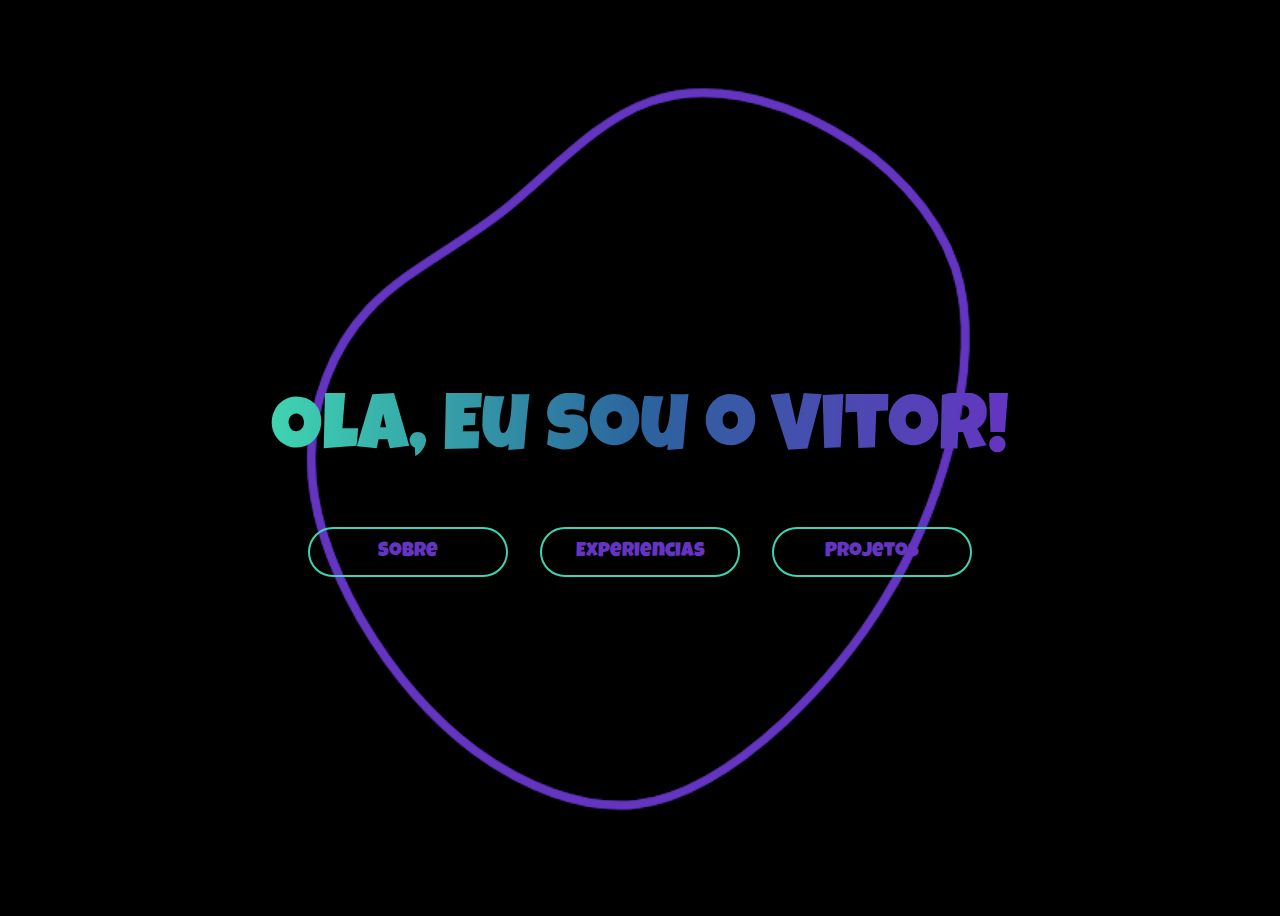
==== commit 19e801b7: "Mudanças." ====
--- a/index.html
+++ b/index.html
@@ -3,175 +3,26 @@
 <head>
     <meta charset="UTF-8">
     <meta name="viewport" content="width=device-width, initial-scale=1.0">
-    <title>Portfólio Vitão</title>
-    <link rel="stylesheet" href="styles/menu.css">
-    <link rel="stylesheet" href="styles/sobre.css">
-    <link rel="stylesheet" href="styles/experiencias.css">
-    <link rel="stylesheet" href="styles/projetos.css">
-    <link rel="stylesheet" href="style-media.css">
-    <link rel="stylesheet" href="styles/footer.css">
+    <title>Bem Vindoo</title>
+    <link rel="stylesheet" href="./styles/inicial.css">
     <link rel="preconnect" href="https://fonts.googleapis.com">
     <link rel="preconnect" href="https://fonts.gstatic.com" crossorigin>
-    <link href="https://fonts.googleapis.com/css2?family=Bangers&family=New+Rocker&display=swap" rel="stylesheet">
-    <link rel="stylesheet" href="https://cdnjs.cloudflare.com/ajax/libs/font-awesome/6.0.0-beta3/css/all.min.css">
-    <script src="https://code.jquery.com/jquery-3.6.0.min.js"></script>
-    <script src="menu.js"></script>
-    <script src="titulo.js"></script>
-    <script src="aparecer.js" defer></script>
+    <link href="https://fonts.googleapis.com/css2?family=Luckiest+Guy&family=Tourney:ital,wght@0,900;1,900&display=swap" rel="stylesheet">
 </head>
-<body>
-    <header class="menu" >
-        <nav class="nav-menu">
-            <ul class="lista-menu">
-                <li class="item-lista">
-                    <a class="item" href="#eu">EU</a>
-                </li>
-                <li class="item-lista">
-                    <a class="item" href="#experiencias">EXPERIÊNCIAS</a>
-                </li>
-                <li class="item-lista">
-                    <a class="item" href="#projetos">PROJETOS</a>
-                </li>
-            </ul>
-        </nav>
-        <button class="mobile-btn">
-            <i class="fa-solid fa-bars"></i>
-        </button>
-        <div class="mobile-menu">
-            <ul class="mobile-nav-list">
-                <li class="nav-item"><a href="#eu">EU</a></li>
-                <li class="nav-item"><a href="#experiencias">EXPERIÊNCIAS</a></li>
-                <li class="nav-item"><a href="#projetos">PROJETOS</a></li>
-            </ul>
-        </div>
-    </header>
-    <section class="eu" id="eu">
-        <div class="titi">
-            <h1 class="maquina-de-escrever">VITOR</h1>
-        </div>
-        <div class="box-eu">
-            
-            <div class="descricao">
-                <h1 class="titulo-box-eu">Front-End & Dados</h1>                  
-                <p class="text-desc">Sou uma pessoa alegre e comunicativa, sempre buscando compartilhar ideias de forma clara e empática com quem está ao meu redor. Sou entusiasta de dados, com experiência básica em extração e manipulação de dados usando SQL, e com forte interesse em transformar dados em insights acionáveis. Meu conhecimento vai além dos dados, incluindo também o desenvolvimento front-end, com habilidades em HTML, CSS e JavaScript, sempre buscando criar interfaces intuitivas e funcionais. Atualmente, estou me aprofundando na área de dados, com foco em aplicar meus conhecimentos para criar soluções completas de análise e visualização que apoiem decisões estratégicas.</p>
-                <script src="text.js"></script>
-                <div class="box-sociais">
-                    <a href="https://www.linkedin.com/in/vitor-nascimento-459574311/"><i class="fa-brands fa-linkedin-in" style="color: black;" id="icon"></i></a>
-                    <a href="https://github.com/Vitor-NLF"><i class="fa-brands fa-github" style="color: black;" id="icon"></i></a></i>
-                    <a href="https://wa.me/5567992970317"><i class="fa-brands fa-whatsapp" style="color: black" id="icon"></i></a></i>
-                </div>
+<body class="body_inicial">
+    <section class="sessao">
+        <div class="area">
+            <img class="circulo_inicial_1" src="./imagens/circulo.png" alt="">
+            <img class="circulo_inicial_2" src="./imagens/circulo.png" alt="">
+            <div class="titulo">
+                <h1>Olá, Eu sou o Vitor!</h1>
             </div>
-            <div class="imagem">
-                <div class="imagem-inner">
-                    <div class="imagem-front">
-                        <img src="imagens/Mídia.jfif" alt="" class="foto-minha">
-                    </div>
-                    <div class="imagem-back">
-                        <p>nome: Vitor</p>
-                        <p>idade: 18</p>
-                    </div>
-                </div>
+            <div class="area_botoes">
+                <a href="./pages/sobre.html"><button>Sobre</button></a>
+                <a href="./pages/experiencias.html"><button>Experiencias</button></a>
+                <a href=""><button>Projetos</button></a>
             </div>
         </div>
     </section>
-    <section id="experiencias">
-        <h1 class="titulo-box-exp">EXPERIÊNCIAS</h1>
-        <div class="box-experiencias">
-            <div class="ex">
-                <div class="ex-inner">
-                    <div class="ex-front">
-                        <h1 class="titulo-exp">SQL</h1>
-                        <div class="emblema">
-                            <i class="fa-solid fa-database" id="emb"></i>
-                        </div>
-                    </div>
-                    <div class="ex-back">
-                        <div class="text-sobre-ex">
-                            Possuo conhecimento em SQL, com foco em bancos de dados. Executo atividades de forma eficiente com comandos como SELECT, JOIN, LEFT JOIN, RIGHT JOIN, entre outros, para extrair, organizar e integrar informações. Essa habilidade me permite estruturar dados com precisão, facilitando processos de análise e integração de dados de maneira intuitiva e eficaz.
-                        </div>
-
-                    </div>
-                </div>
-            </div>
-            <div class="ex">
-                <div class="ex-inner">
-                    <div class="ex-front">
-                        <h1 class="titulo-exp">PYTHON</h1>
-                        <div class="emblema">
-                            <i class="fa-brands fa-python" id="emb"></i>
-                        </div>
-                    </div>
-                    <div class="ex-back">
-                        <div class="text-sobre-ex">
-                            Detenho competências em Python e domínio na utilização dessa linguagem de programação, que considero uma ferramenta versátil para resolver problemas e desenvolver soluções eficazes. Conheço suas principais funcionalidades e recursos, e estou sempre aprimorando minhas habilidades para aplicar o Python de forma prática e eficiente em projetos diversos.
-                        </div>
-                    </div>
-                </div>
-            </div>
-        </div>
-        <div class="box-experiencias2">
-            <div class="ex">
-                <div class="ex-inner">
-                    <div class="ex-front">
-                        <h1 class="titulo-exp">HTML & CSS</h1>
-                        <div class="emblema">
-                            <i class="fa-brands fa-html5" id="emb"></i>
-                            <i class="fa-brands fa-css3-alt" id="emb"></i>
-                        </div>
-                    </div>
-                    <div class="ex-back">                                       
-                        <div class="text-sobre-ex">
-                            Domino habilidades em HTML e CSS e gosto de criar páginas que, embora simples, sejam visuais e intuitivas. Com foco na usabilidade, consigo desenvolver layouts agradáveis, mantendo a navegação prática e acessível para o usuário. Mesmo sem designs complexos, busco sempre criar soluções que funcionem bem e ofereçam uma boa experiência.
-                        </div>
-                    </div>
-                </div>
-            </div>
-            <div class="ex">
-                <div class="ex-inner">
-                    <div class="ex-front">
-                        <h1 class="titulo-exp">MODELOS ÁGEIS</h1>
-                        <div class="emblema">
-                            <i class="fa-solid fa-users-gear" id="emb"></i>
-                        </div>
-                    </div>
-                    <div class="ex-back">
-                        <div class="text-sobre-ex">
-                            Tenho experiências com metodologias ágeis, aplicando práticas como Scrum e Kanban para promover a eficiência, a colaboração e a adaptabilidade das equipes.
-                        </div>
-                       
-                    </div>    
-                </div>
-            </div>
-        </div>
-    </section>
-    <section id="projetos">
-        <h1 class="titulo-box-proj">PROJETOS</h1>
-        <div class="box-projetos">
-            <div class="proj">
-                <div class="proj-inner">
-                    <div class="proj-front">
-                        <h1 class="titulo-exp">Projeto Integrador</h1>
-                        <h1 class="titulo-exp">APOLA</h1>
-                    </div>
-                    <div class="proj-back">
-                        <div class="text-sobre-proj">
-                            Um site de artesanato que está sendo desenvolvido juntamente com meus colegas de classe e tendo uma ajuda constante dos professores.
-                        </div>
-                    </div>
-                </div>
-                <!-- <div class="box-link">
-                    <a href="www.www.com">clique aqui para ver</a>
-                </div> -->
-            </div>
-        </div>
-    </section>
-    <footer>
-        <div class="foorter-itens">
-            <span class="copyright">
-                &copy 2024 Vitor França
-            </span>
-            </div>
-        </div>
-    </footer>
 </body>
 </html>--- a/styles/inicial.css
+++ b/styles/inicial.css
@@ -0,0 +1,76 @@
+.body_inicial{
+    background-color: black;
+}
+.sessao{
+    display: flex;
+    flex-direction: column;
+    align-items: center;
+    justify-content: center;
+    width: 100%;
+    height: 100vh;
+    /* background-color: aqua; */
+}
+.area{
+    display: flex;
+    justify-content: center;
+    align-items: center;
+    flex-direction: column;
+}
+
+.area h1{
+    font-size: 80px;
+    background: linear-gradient(to right, rgb(63, 212, 177), rgb(43, 100, 157), rgb(100, 53, 193));
+    -webkit-background-clip: text;
+    color: transparent;
+    font-family: "Luckiest Guy", cursive;
+    font-weight: 400;
+    font-style: normal;
+}
+.circulo_inicial_1{
+    width: 800px;
+    position: absolute;
+    z-index: -3;
+    animation: girar 2s linear infinite;
+}
+.circulo_inicial_2{
+    width: 800px;
+    position: absolute;
+    z-index: -3;
+    animation: girar 2s linear infinite reverse;
+}
+@keyframes girar{
+    from{
+        transform: rotate(0deg);
+    }
+    to{
+        transform: rotate(360deg);
+    }
+}
+
+.area_botoes{
+    display: flex;
+    justify-content: center;
+    align-items: center;
+    flex-direction: row;
+    gap: 2rem;
+}
+
+.area_botoes a button{
+    width: 200px;
+    height: 50px;
+    background-color: transparent;
+    border: 2px solid rgb(63, 212, 177);
+    border-radius: 30px;
+    color: rgb(100, 53, 193);
+    font-size: 20px;
+    cursor: pointer;
+    font-family: "Luckiest Guy", cursive;
+    font-weight: 400;
+    font-style: normal;
+}
+
+.area_botoes a button:hover{
+    background-color: white;
+    border: 3px solid rgb(63, 212, 177);
+
+}
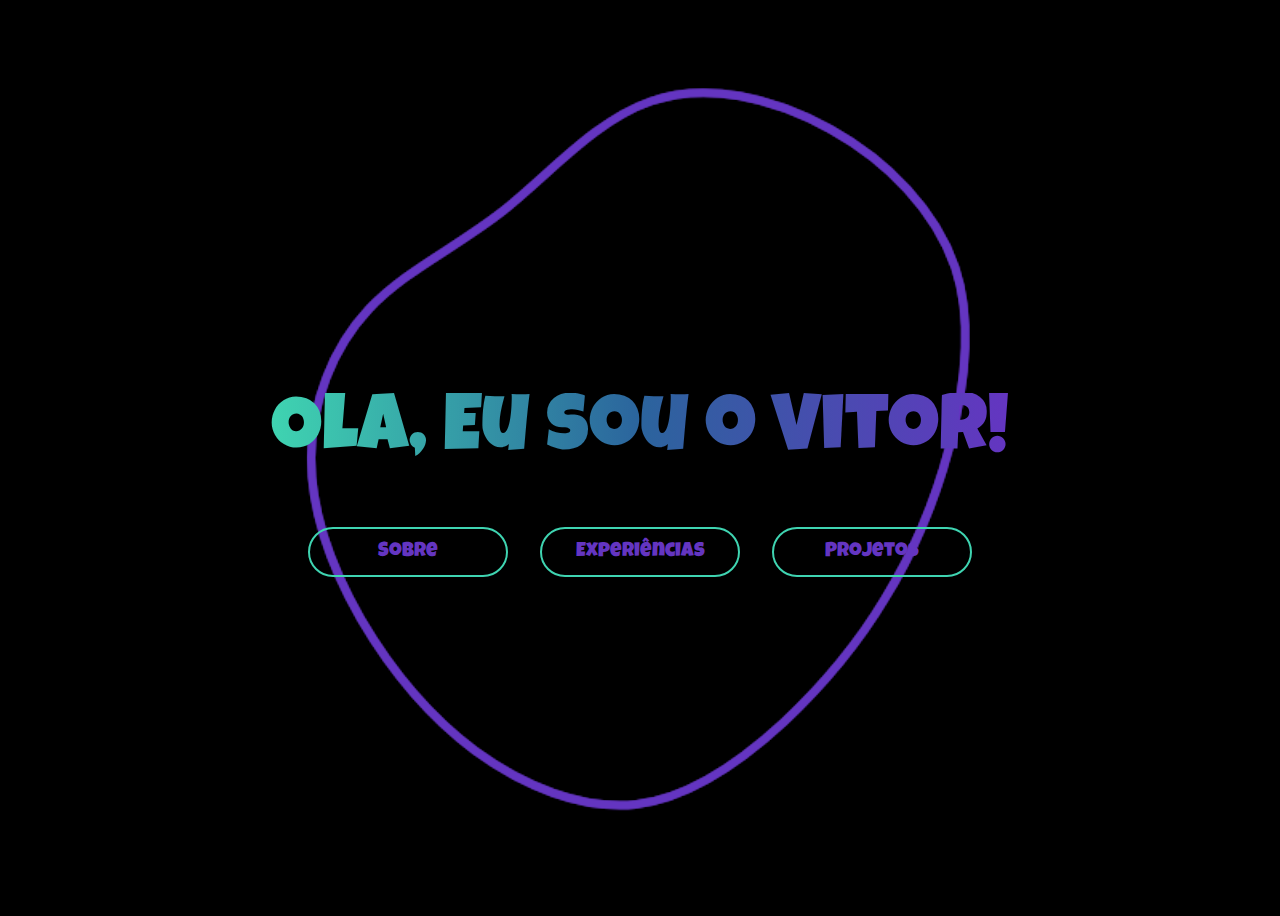
==== commit 7fad4c7a: "Subindooo" ====
--- a/index.html
+++ b/index.html
@@ -4,7 +4,7 @@
     <meta charset="UTF-8">
     <meta name="viewport" content="width=device-width, initial-scale=1.0">
     <title>Bem Vindoo</title>
-    <link rel="stylesheet" href="./styles/inicial.css">
+    <link rel="stylesheet" href="./styles/new_style/inicial.css">
     <link rel="preconnect" href="https://fonts.googleapis.com">
     <link rel="preconnect" href="https://fonts.gstatic.com" crossorigin>
     <link href="https://fonts.googleapis.com/css2?family=Luckiest+Guy&family=Tourney:ital,wght@0,900;1,900&display=swap" rel="stylesheet">
@@ -19,8 +19,8 @@
             </div>
             <div class="area_botoes">
                 <a href="./pages/sobre.html"><button>Sobre</button></a>
-                <a href="./pages/experiencias.html"><button>Experiencias</button></a>
-                <a href=""><button>Projetos</button></a>
+                <a href="./pages/experiencias.html"><button>Experiências</button></a>
+                <a href="./pages/projetos.html"><button>Projetos</button></a>
             </div>
         </div>
     </section>
--- a/styles/new_style/inicial.css
+++ b/styles/new_style/inicial.css
@@ -0,0 +1,110 @@
+.body_inicial{
+    background-color: black;
+}
+.sessao{
+    display: flex;
+    flex-direction: column;
+    align-items: center;
+    justify-content: center;
+    width: 100%;
+    height: 100vh;
+    /* background-color: aqua; */
+}
+.area{
+    display: flex;
+    justify-content: center;
+    align-items: center;
+    flex-direction: column;
+}
+
+.area h1{
+    font-size: 80px;
+    background: linear-gradient(to right, rgb(63, 212, 177), rgb(43, 100, 157), rgb(100, 53, 193));
+    -webkit-background-clip: text;
+    color: transparent;
+    font-family: "Luckiest Guy", cursive;
+    font-weight: 400;
+    font-style: normal;
+}
+.circulo_inicial_1{
+    width: 800px;
+    position: absolute;
+    z-index: -3;
+    animation: girar 2s linear infinite;
+}
+.circulo_inicial_2{
+    width: 800px;
+    position: absolute;
+    z-index: -3;
+    animation: girar 2s linear infinite reverse;
+}
+@keyframes girar{
+    from{
+        transform: rotate(0deg);
+    }
+    to{
+        transform: rotate(360deg);
+    }
+}
+
+.area_botoes{
+    display: flex;
+    justify-content: center;
+    align-items: center;
+    flex-direction: row;
+    gap: 2rem;
+}
+
+.area_botoes a button{
+    width: 200px;
+    height: 50px;
+    background-color: transparent;
+    border: 2px solid rgb(63, 212, 177);
+    border-radius: 30px;
+    color: rgb(100, 53, 193);
+    font-size: 20px;
+    cursor: pointer;
+    font-family: "Luckiest Guy", cursive;
+    font-weight: 400;
+    font-style: normal;
+}
+
+.area_botoes a button:hover{
+    background-color: white;
+    border: 3px solid rgb(63, 212, 177);
+
+}
+
+@media(max-width: 1090px){
+    .circulo_inicial_1, .circulo_inicial_2{
+        width: 700px;
+    }
+    .area h1{
+        font-size: 70px;
+    }
+}
+@media(max-width: 980px){
+    .circulo_inicial_1, .circulo_inicial_2{
+        width: 400px;
+    }
+    .area h1{
+        font-size: 50px;
+    }
+}
+@media(max-width: 680px){ 
+    .area_botoes{
+        flex-direction: column;
+    }
+    .circulo_inicial_1, .circulo_inicial_2{
+        width: 300px;
+        margin-bottom: 10rem;
+    }
+    .body_inicial{
+        overflow-x: hidden;
+    }
+}
+@media(max-width: 500px){
+    .area h1{
+        font-size: 40px;
+    }
+}